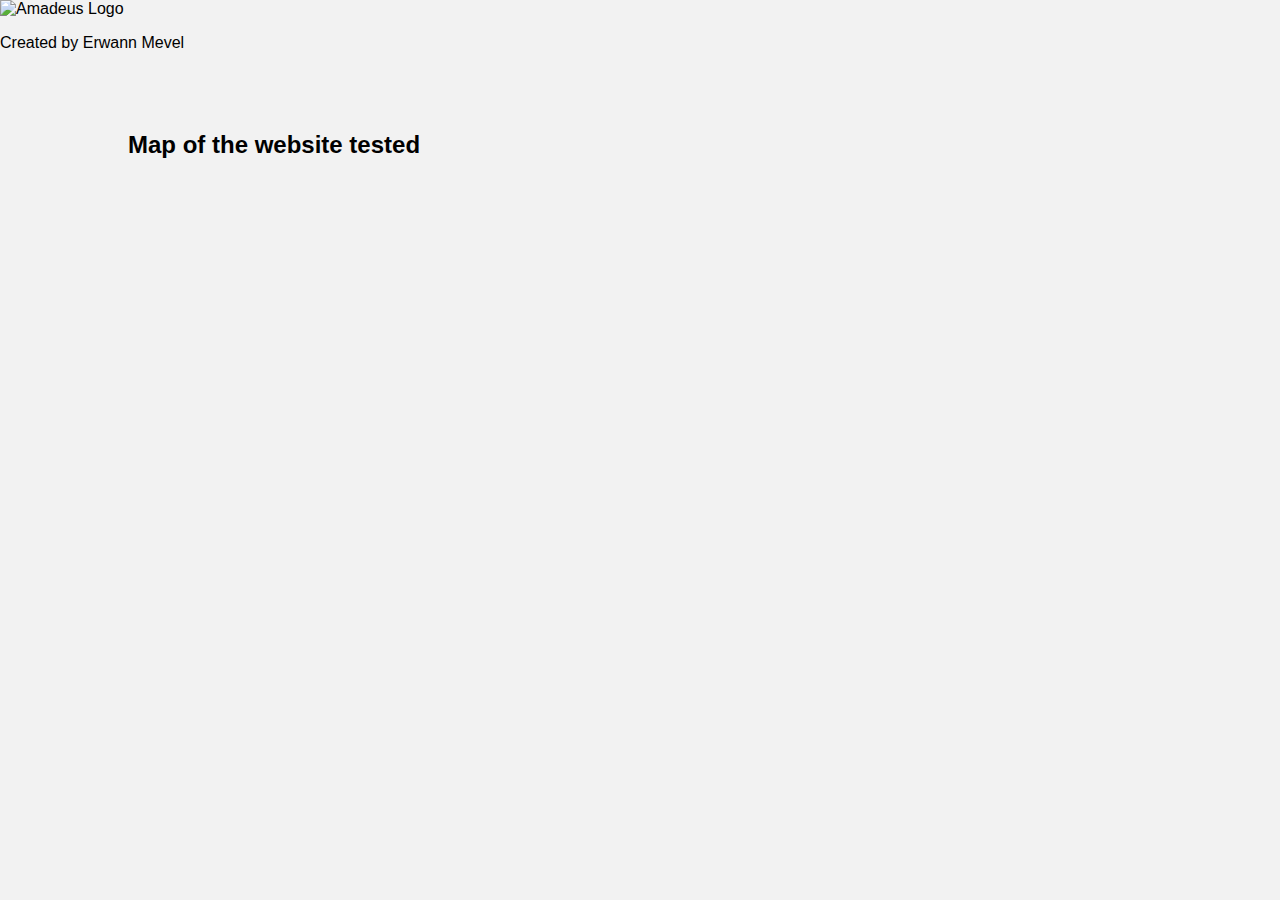
==== src/ui/result/index.html @ 6992d132 "Add files via upload" ====
<!DOCTYPE html>
<html lang="fr">

<head>
    <meta charset="UTF-8">
    <meta name="viewport" content="width=device-width, initial-scale=1.0">
    <title>TestPilot AI</title>
    <link rel="stylesheet" href="result/styles.css">
    <link rel="stylesheet" href="styles.css">
    <link rel="icon" href="favicon.ico">
</head>

<body>
    <header>
        <div class="logo">
            <img src="amadeus.png" alt="Amadeus Logo">
        </div>
        <div class="created-by">
            <p>Created by Erwann Mevel</p>
        </div>
    </header>

    <div class="container">
        <h1 id="websiteURL"></h1>
        <div class="map">
            <h2>Map of the website tested</h2>
            <div id="webmap"></div>
        </div>

        <div class="errors" id="errors">

        </div>

        <div class="goals" id="goals">

        </div>
    </div>

    <script type="module" src="scripts.js"></script>
    <script type="module" src="result/scripts.js"></script>
</body>

</html>
---- src/ui/result/styles.css ----
body {
    font-family: Arial, sans-serif;
    margin: 0;
    padding: 0;
    background-color: #f2f2f2;
}

.container {
    width: 80%;
    margin: 0 auto;
    display: flex;
    flex-direction: column;
    align-items: center;

}

.map {
    width: 100%;
}

#webmap {
    width: 100%;
    display: flex;
    flex-direction: column;
    align-items: center;
}

.testResultContainer {
    display: flex;
    flex-direction: column;
    align-items: center;
    padding: 20px;
    background-color: white;
    margin-bottom: 20px;
}

.bottomContainer {
    display: flex;
    flex-direction: column;
    align-items:flex-start;
    width: 100%;
}

.reason {
    width: 100%;
    padding: 20px;
    box-sizing: border-box;
    white-space: pre-wrap;
    word-wrap: break-word;
}

.buttonContainer {
    display: flex;
    flex-direction: row;
    justify-content: space-between;
    padding: 20px;
}

.codeContainer {
    padding: 20px;
    width: 100%;
    box-sizing: border-box;
}

.code {
    padding: 20px;
    background-color: whitesmoke;
    white-space: pre-wrap;
    word-wrap: break-word;
}

.errors {
    width: 100%;
}

.goals {
    width: 100%;
}

.buttonGen {
    margin-right: 20px;
    padding: 10px;
    border-radius: 5px;
    border: none;
    background-color: #87CEEB;
    color: white;
    cursor: pointer;
}

.buttonGen:hover {
    background-color: #6DAFEA;
    color: white;
}

.buttonGenSelected {
    margin-right: 20px;
    padding: 10px;
    border-radius: 5px;
    border: none;
    background-color: #6DAFEA;
    color: white;
    cursor: pointer;
}
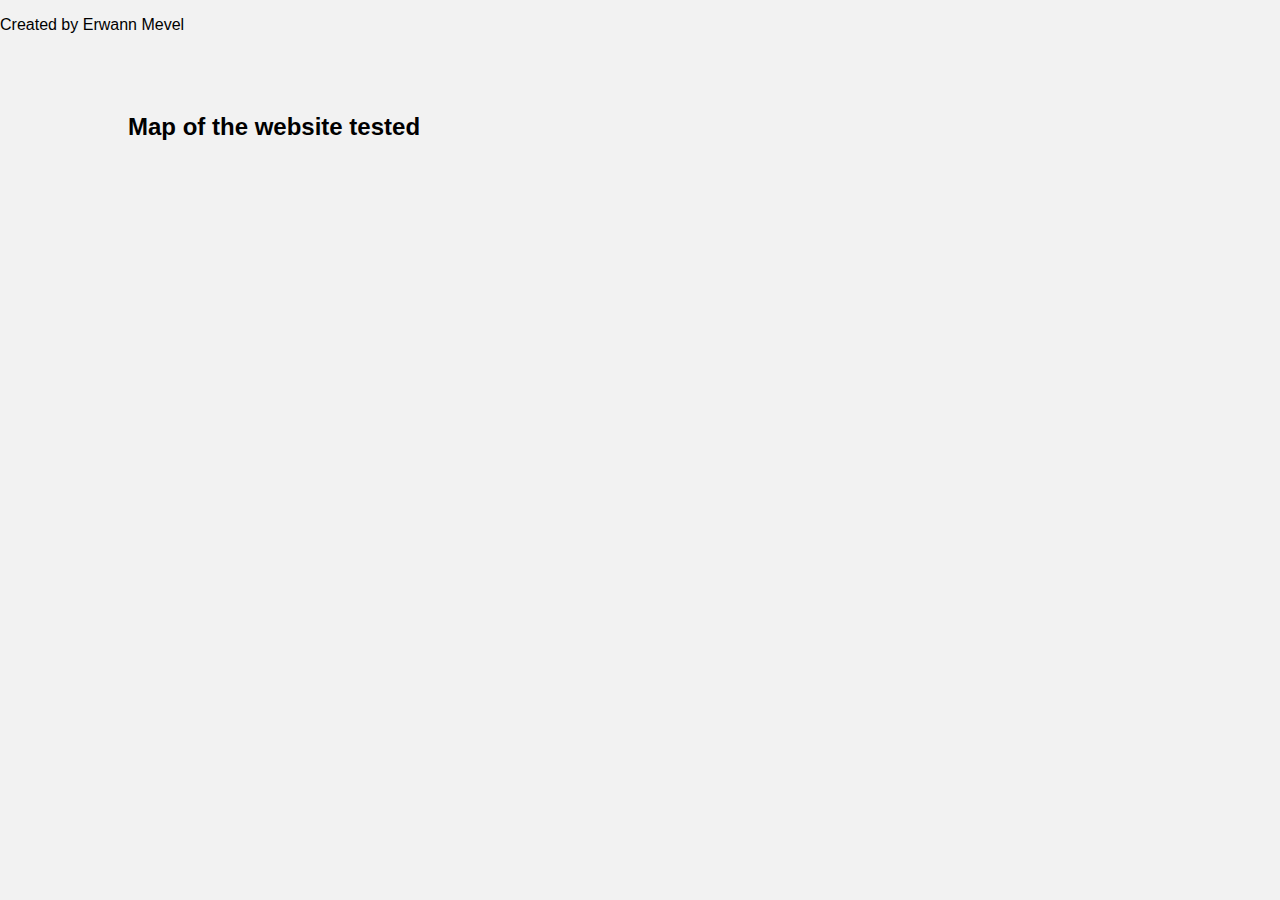
==== commit 399a1ff5: "Update index.html" ====
--- a/src/ui/result/index.html
+++ b/src/ui/result/index.html
@@ -13,7 +13,6 @@
 <body>
     <header>
         <div class="logo">
-            <img src="amadeus.png" alt="Amadeus Logo">
         </div>
         <div class="created-by">
             <p>Created by Erwann Mevel</p>
@@ -40,4 +39,4 @@
     <script type="module" src="result/scripts.js"></script>
 </body>
 
-</html>+</html>
